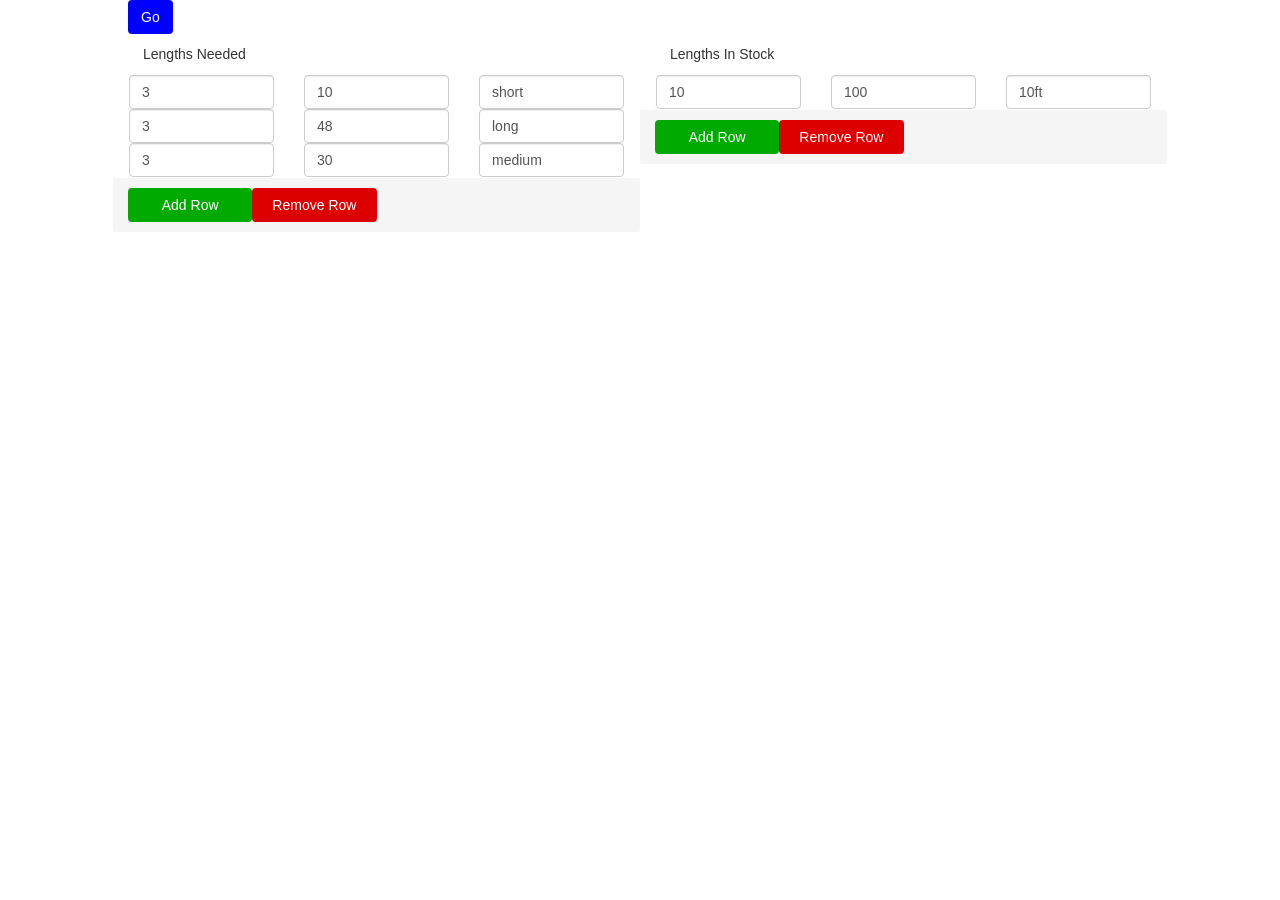
==== index.html @ 0770927f "Inital commit Playing and experimenting with js using my latest solution to the stock cutting sortin" ====
<!DOCTYPE html>
<html>
<head>
  <title>Cut Calculator</title>
  <!--[if lt IE 9]>
    <script src="http://html5shiv.googlecode.com/svn/trunk/html5.js"></script>
    <![endif]-->

  <link href="./css/bootstrap.css" rel="stylesheet" />
  <link href="./css/style.css" rel="stylesheet" />
</head>
<body>
<div id="wrap">
  <div id="UserInput">
    <button id="ButtonAction" class="blueButton">Go</button>

    <div class="row">
      <div id="LengthsNeeded" class="col-xs-6 panel-group">
        <div class="panel-heading">Lengths Needed</div>
        <div id="CutList" class="panel"></div>
        <div class="panel-footer row">
          <button id="ButtonAddCutRow" class="greenButton col-xs-3">Add Row</button>
          <button id="ButtonRemoveCutRow" class="redButton col-xs-3">Remove Row</button>
        </div>

      </div>

      <div id="LengthsInStock" class="col-xs-6 panel-group">
        <div class="panel-heading">Lengths In Stock</div>
        <div id="StockList" class="panel"></div>
        <div class="panel-footer row">
          <button id="ButtonAddStockRow" class="greenButton col-xs-3">Add Row</Button>
          <button id="ButtonRemoveStockRow" class="redButton col-xs-3">Remove Row</button>
        </div>
      </div>

    </div>
  </div>

  <div id="Results">
    <button id="ButtonRestart" class="blueButton">Restart</button>
    <div id="ResultList"></div>

  </div>

</div>

<input type="hidden" id="HiddenCutIndex" />
<input type="hidden" id="HiddenStockIndex" />
<input type="hidden" id="HiddenResultSetIndex" />

<script src="./scripts/jquery.js"></script>
<script src="./scripts/class.js"></script>
<script src="./scripts/calc.js"></script>
<script src="./scripts/page.js"></script>
<script src="./scripts/tests.js"></script>
</body>
</html>
---- css/style.css ----
body {
  background-color: white;
}

#wrap {
  width: 80%;
  margin: 0 auto;
}
/*#UserInput {
  height: 200px;
}

#Results {
  height: 200px;
}*/
div.error {
    background-color: #f3e636;
    border-color: #924949;
    border-style: solid solid solid solid;
    border-width: 2px;
    width: 50%;
    text-align: center;
}
.trWhite {
    background-color: #FFFFFF;
    color: black;
    font-weight: normal;
}
.trLightGray {
    background-color: lightgray;
    color: black;
    font-weight: normal;
}
.trAdamBlue:hover,
.trWhite:hover,
.trLightGray:hover {
    background-color: darkgray;
    color: #ffffff;
}
.trBlack {
    background-color: #000000;
    color: #ffffff;
    font-weight: normal;
}

.adamBlue {
    background-color: #6495ed;
    color: white;
    font-weight: normal;
}
.trAdamBlue {
    background-color: #6495ed;
    color: white;
    font-weight: normal;
}
.adamLinkBlue {
    background-color: #6495ed;
    color: white;
    font-weight: normal;
    padding-left: 10px;
    padding-right: 10px;
}
.adamLinkBlue:hover {
    background-color: darkblue;
    color: white;
    font-weight: normal;
}

/***************** Buttons *************************/

.blueButton {
    color: #fff;
    background-color: #0000ff;
  display: inline-block;
  padding: 6px 12px;
  margin-bottom: 0;
  font-size: 14px;
  font-weight: normal;
  line-height: 1.42857143;
  text-align: center;
  white-space: nowrap;
  vertical-align: middle;
  -ms-touch-action: manipulation;
      touch-action: manipulation;
  cursor: pointer;
  -webkit-user-select: none;
     -moz-user-select: none;
      -ms-user-select: none;
          user-select: none;
  background-image: none;
  border: 1px solid transparent;
  border-radius: 4px;
}
.blueButton:focus,
.blueButton:active:focus,
.blueButton.active:focus,
.blueButton.focus,
.blueButton:active.focus,
.blueButton.active.focus {
  outline: thin dotted;
  outline: 5px auto -webkit-focus-ring-color;
  outline-offset: -2px;
}
.blueButton:hover,
.blueButton:focus,
.blueButton.focus {
    background-color: #3333ff;
  text-decoration: none;
}
.blueButton:active,
.blueButton.active {
  background-image: none;
  outline: 0;
  -webkit-box-shadow: inset 0 3px 5px rgba(0, 0, 0, .125);
          box-shadow: inset 0 3px 5px rgba(0, 0, 0, .125);
}
.blueButton.disabled,
.blueButton[disabled],
fieldset[disabled] .blueButton {
  cursor: not-allowed;
  filter: alpha(opacity=65);
  -webkit-box-shadow: none;
          box-shadow: none;
  opacity: .65;
}
a.blueButton.disabled,
fieldset[disabled] a.blueButton {
  pointer-events: none;
}

/*--------------------------------------*/

.greenButton {
    color: #fff;
    background-color: #00aa00;
  display: inline-block;
  padding: 6px 12px;
  margin-bottom: 0;
  font-size: 14px;
  font-weight: normal;
  line-height: 1.42857143;
  text-align: center;
  white-space: nowrap;
  vertical-align: middle;
  -ms-touch-action: manipulation;
      touch-action: manipulation;
  cursor: pointer;
  -webkit-user-select: none;
     -moz-user-select: none;
      -ms-user-select: none;
          user-select: none;
  background-image: none;
  border: 1px solid transparent;
  border-radius: 4px;
}
.greenButton:focus,
.greenButton:active:focus,
.greenButton.active:focus,
.greenButton.focus,
.greenButton:active.focus,
.greenButton.active.focus {
  outline: thin dotted;
  outline: 5px auto -webkit-focus-ring-color;
  outline-offset: -2px;
}
.greenButton:hover,
.greenButton:focus,
.greenButton.focus {
    background-color: #11cc11;
  text-decoration: none;
}
.greenButton:active,
.greenButton.active {
  background-image: none;
  outline: 0;
  -webkit-box-shadow: inset 0 3px 5px rgba(0, 0, 0, .125);
          box-shadow: inset 0 3px 5px rgba(0, 0, 0, .125);
}
.greenButton.disabled,
.greenButton[disabled],
fieldset[disabled] .greenButton {
  cursor: not-allowed;
  filter: alpha(opacity=65);
  -webkit-box-shadow: none;
          box-shadow: none;
  opacity: .65;
}
a.greenButton.disabled,
fieldset[disabled] a.greenButton {
  pointer-events: none;
}

/*--------------------------------------*/

.redButton {
    color: #fff;
    background-color: #dd0000;
  display: inline-block;
  padding: 6px 12px;
  margin-bottom: 0;
  font-size: 14px;
  font-weight: normal;
  line-height: 1.42857143;
  text-align: center;
  white-space: nowrap;
  vertical-align: middle;
  -ms-touch-action: manipulation;
      touch-action: manipulation;
  cursor: pointer;
  -webkit-user-select: none;
     -moz-user-select: none;
      -ms-user-select: none;
          user-select: none;
  background-image: none;
  border: 1px solid transparent;
  border-radius: 4px;
}
.redButton:focus,
.redButton:active:focus,
.redButton.active:focus,
.redButton.focus,
.redButton:active.focus,
.redButton.active.focus {
  outline: thin dotted;
  outline: 5px auto -webkit-focus-ring-color;
  outline-offset: -2px;
}
.redButton:hover,
.redButton:focus,
.redButton.focus {
    background-color: #ff0000;
  text-decoration: none;
}
.redButton:active,
.redButton.active {
  background-image: none;
  outline: 0;
  -webkit-box-shadow: inset 0 3px 5px rgba(0, 0, 0, .125);
          box-shadow: inset 0 3px 5px rgba(0, 0, 0, .125);
}
.redButton.disabled,
.redButton[disabled],
fieldset[disabled] .redButton {
  cursor: not-allowed;
  filter: alpha(opacity=65);
  -webkit-box-shadow: none;
          box-shadow: none;
  opacity: .65;
}
a.redButton.disabled,
fieldset[disabled] a.redButton {
  pointer-events: none;
}

/********************************************/
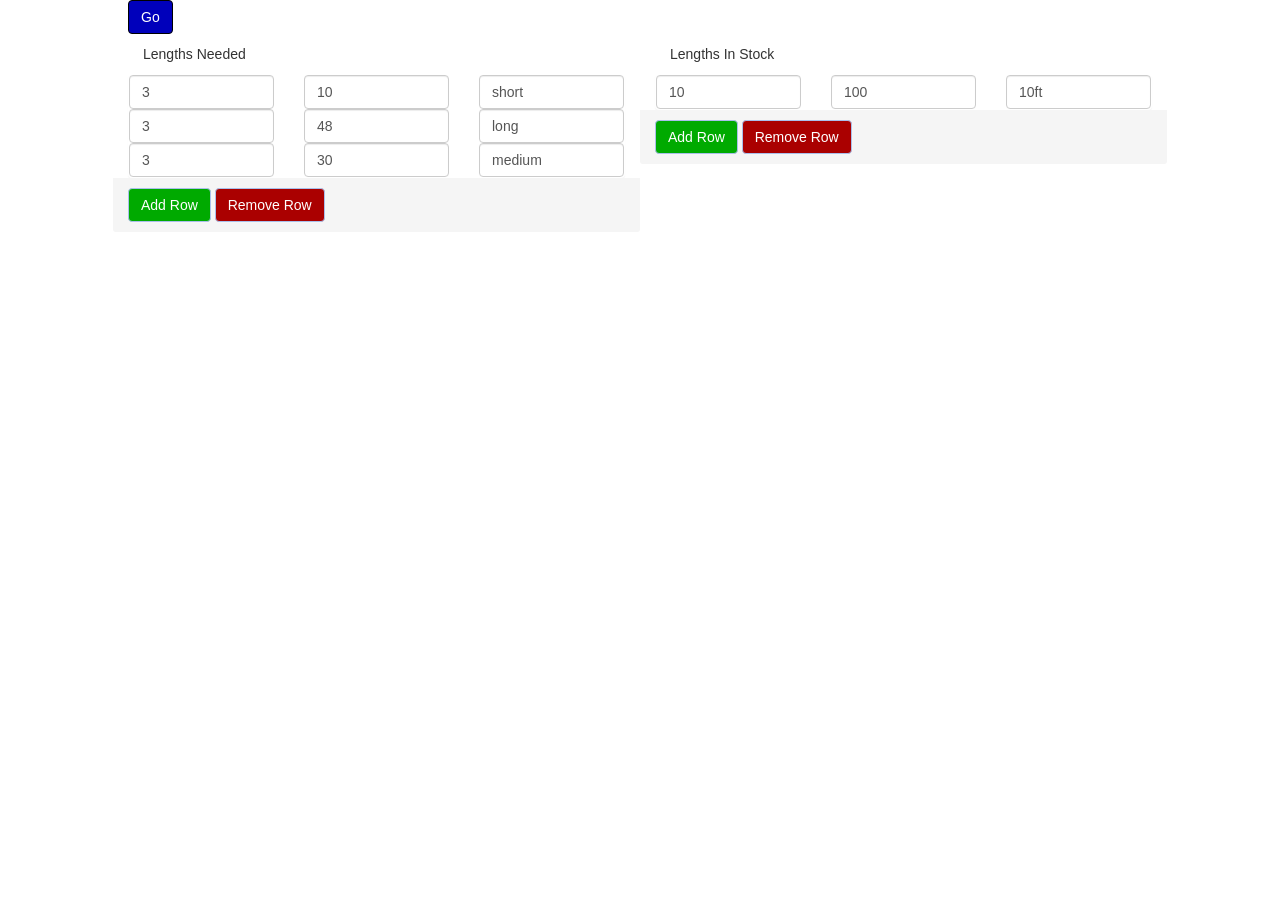
==== commit ed96d74e: "css is better" ====
--- a/index.html
+++ b/index.html
@@ -12,25 +12,25 @@
 <body>
 <div id="wrap">
   <div id="UserInput">
-    <button id="ButtonAction" class="blueButton">Go</button>
+    <button id="ButtonAction" class="btn btn-blue">Go</button>
 
     <div class="row">
-      <div id="LengthsNeeded" class="col-xs-6 panel-group">
+      <div id="LengthsNeeded" class="col-sm-6 panel-group">
         <div class="panel-heading">Lengths Needed</div>
         <div id="CutList" class="panel"></div>
         <div class="panel-footer row">
-          <button id="ButtonAddCutRow" class="greenButton col-xs-3">Add Row</button>
-          <button id="ButtonRemoveCutRow" class="redButton col-xs-3">Remove Row</button>
+          <button id="ButtonAddCutRow" class="btn btn-green">Add Row</button>
+          <button id="ButtonRemoveCutRow" class="btn btn-red">Remove Row</button>
         </div>
 
       </div>
 
-      <div id="LengthsInStock" class="col-xs-6 panel-group">
+      <div id="LengthsInStock" class="col-sm-6 panel-group">
         <div class="panel-heading">Lengths In Stock</div>
         <div id="StockList" class="panel"></div>
         <div class="panel-footer row">
-          <button id="ButtonAddStockRow" class="greenButton col-xs-3">Add Row</Button>
-          <button id="ButtonRemoveStockRow" class="redButton col-xs-3">Remove Row</button>
+          <button id="ButtonAddStockRow" class="btn btn-green">Add Row</Button>
+          <button id="ButtonRemoveStockRow" class="btn btn-red">Remove Row</button>
         </div>
       </div>
 
@@ -38,7 +38,7 @@
   </div>
 
   <div id="Results">
-    <button id="ButtonRestart" class="blueButton">Restart</button>
+    <button id="ButtonRestart" class="btn btn-blue">Restart</button>
     <div id="ResultList"></div>
 
   </div>
@@ -53,6 +53,7 @@
 <script src="./scripts/class.js"></script>
 <script src="./scripts/calc.js"></script>
 <script src="./scripts/page.js"></script>
+<script src="./scripts/jquery.validate.min.js"></script>
 <script src="./scripts/tests.js"></script>
 </body>
 </html>
--- a/css/style.css
+++ b/css/style.css
@@ -69,188 +69,48 @@
 
 /***************** Buttons *************************/
 
-.blueButton {
+.btn-blue {
     color: #fff;
-    background-color: #0000ff;
-  display: inline-block;
-  padding: 6px 12px;
-  margin-bottom: 0;
-  font-size: 14px;
-  font-weight: normal;
-  line-height: 1.42857143;
-  text-align: center;
-  white-space: nowrap;
-  vertical-align: middle;
-  -ms-touch-action: manipulation;
-      touch-action: manipulation;
-  cursor: pointer;
-  -webkit-user-select: none;
-     -moz-user-select: none;
-      -ms-user-select: none;
-          user-select: none;
-  background-image: none;
-  border: 1px solid transparent;
-  border-radius: 4px;
-}
-.blueButton:focus,
-.blueButton:active:focus,
-.blueButton.active:focus,
-.blueButton.focus,
-.blueButton:active.focus,
-.blueButton.active.focus {
-  outline: thin dotted;
-  outline: 5px auto -webkit-focus-ring-color;
-  outline-offset: -2px;
-}
-.blueButton:hover,
-.blueButton:focus,
-.blueButton.focus {
-    background-color: #3333ff;
-  text-decoration: none;
-}
-.blueButton:active,
-.blueButton.active {
-  background-image: none;
-  outline: 0;
-  -webkit-box-shadow: inset 0 3px 5px rgba(0, 0, 0, .125);
-          box-shadow: inset 0 3px 5px rgba(0, 0, 0, .125);
-}
-.blueButton.disabled,
-.blueButton[disabled],
-fieldset[disabled] .blueButton {
-  cursor: not-allowed;
-  filter: alpha(opacity=65);
-  -webkit-box-shadow: none;
-          box-shadow: none;
-  opacity: .65;
-}
-a.blueButton.disabled,
-fieldset[disabled] a.blueButton {
-  pointer-events: none;
+    background-color: #0000bb;
+    border-color: #000;
 }
 
-/*--------------------------------------*/
+.btn-blue:hover,
+.btn-blue:focus,
+.btn-blue.focus {
+  color: #fff;
+  background-color: #0000ff;
+  text-decoration: none;
+  border-color: #aabfeb;
+}
 
-.greenButton {
+.btn-green {
     color: #fff;
     background-color: #00aa00;
-  display: inline-block;
-  padding: 6px 12px;
-  margin-bottom: 0;
-  font-size: 14px;
-  font-weight: normal;
-  line-height: 1.42857143;
-  text-align: center;
-  white-space: nowrap;
-  vertical-align: middle;
-  -ms-touch-action: manipulation;
-      touch-action: manipulation;
-  cursor: pointer;
-  -webkit-user-select: none;
-     -moz-user-select: none;
-      -ms-user-select: none;
-          user-select: none;
-  background-image: none;
-  border: 1px solid transparent;
-  border-radius: 4px;
-}
-.greenButton:focus,
-.greenButton:active:focus,
-.greenButton.active:focus,
-.greenButton.focus,
-.greenButton:active.focus,
-.greenButton.active.focus {
-  outline: thin dotted;
-  outline: 5px auto -webkit-focus-ring-color;
-  outline-offset: -2px;
-}
-.greenButton:hover,
-.greenButton:focus,
-.greenButton.focus {
-    background-color: #11cc11;
-  text-decoration: none;
-}
-.greenButton:active,
-.greenButton.active {
-  background-image: none;
-  outline: 0;
-  -webkit-box-shadow: inset 0 3px 5px rgba(0, 0, 0, .125);
-          box-shadow: inset 0 3px 5px rgba(0, 0, 0, .125);
-}
-.greenButton.disabled,
-.greenButton[disabled],
-fieldset[disabled] .greenButton {
-  cursor: not-allowed;
-  filter: alpha(opacity=65);
-  -webkit-box-shadow: none;
-          box-shadow: none;
-  opacity: .65;
-}
-a.greenButton.disabled,
-fieldset[disabled] a.greenButton {
-  pointer-events: none;
+    border-color: #aabfeb;
 }
 
-/*--------------------------------------*/
-
-.redButton {
-    color: #fff;
-    background-color: #dd0000;
-  display: inline-block;
-  padding: 6px 12px;
-  margin-bottom: 0;
-  font-size: 14px;
-  font-weight: normal;
-  line-height: 1.42857143;
-  text-align: center;
-  white-space: nowrap;
-  vertical-align: middle;
-  -ms-touch-action: manipulation;
-      touch-action: manipulation;
-  cursor: pointer;
-  -webkit-user-select: none;
-     -moz-user-select: none;
-      -ms-user-select: none;
-          user-select: none;
-  background-image: none;
-  border: 1px solid transparent;
-  border-radius: 4px;
-}
-.redButton:focus,
-.redButton:active:focus,
-.redButton.active:focus,
-.redButton.focus,
-.redButton:active.focus,
-.redButton.active.focus {
-  outline: thin dotted;
-  outline: 5px auto -webkit-focus-ring-color;
-  outline-offset: -2px;
-}
-.redButton:hover,
-.redButton:focus,
-.redButton.focus {
-    background-color: #ff0000;
+.btn-green:hover,
+.btn-green:focus,
+.btn-green.focus {
+  color: #fff;
+  background-color: #00cc00;
   text-decoration: none;
-}
-.redButton:active,
-.redButton.active {
-  background-image: none;
-  outline: 0;
-  -webkit-box-shadow: inset 0 3px 5px rgba(0, 0, 0, .125);
-          box-shadow: inset 0 3px 5px rgba(0, 0, 0, .125);
-}
-.redButton.disabled,
-.redButton[disabled],
-fieldset[disabled] .redButton {
-  cursor: not-allowed;
-  filter: alpha(opacity=65);
-  -webkit-box-shadow: none;
-          box-shadow: none;
-  opacity: .65;
-}
-a.redButton.disabled,
-fieldset[disabled] a.redButton {
-  pointer-events: none;
+  border-color: #aabfeb;
 }
 
+.btn-red {
+    color: #fff;
+    background-color: #aa0000;
+    border-color: #aabfeb;
+}
+
+.btn-red:hover,
+.btn-red:focus,
+.btn-red.focus {
+  color: #fff;
+  background-color: #cc0000;
+  text-decoration: none;
+  border-color: #aabfeb;
+}
 /********************************************/
